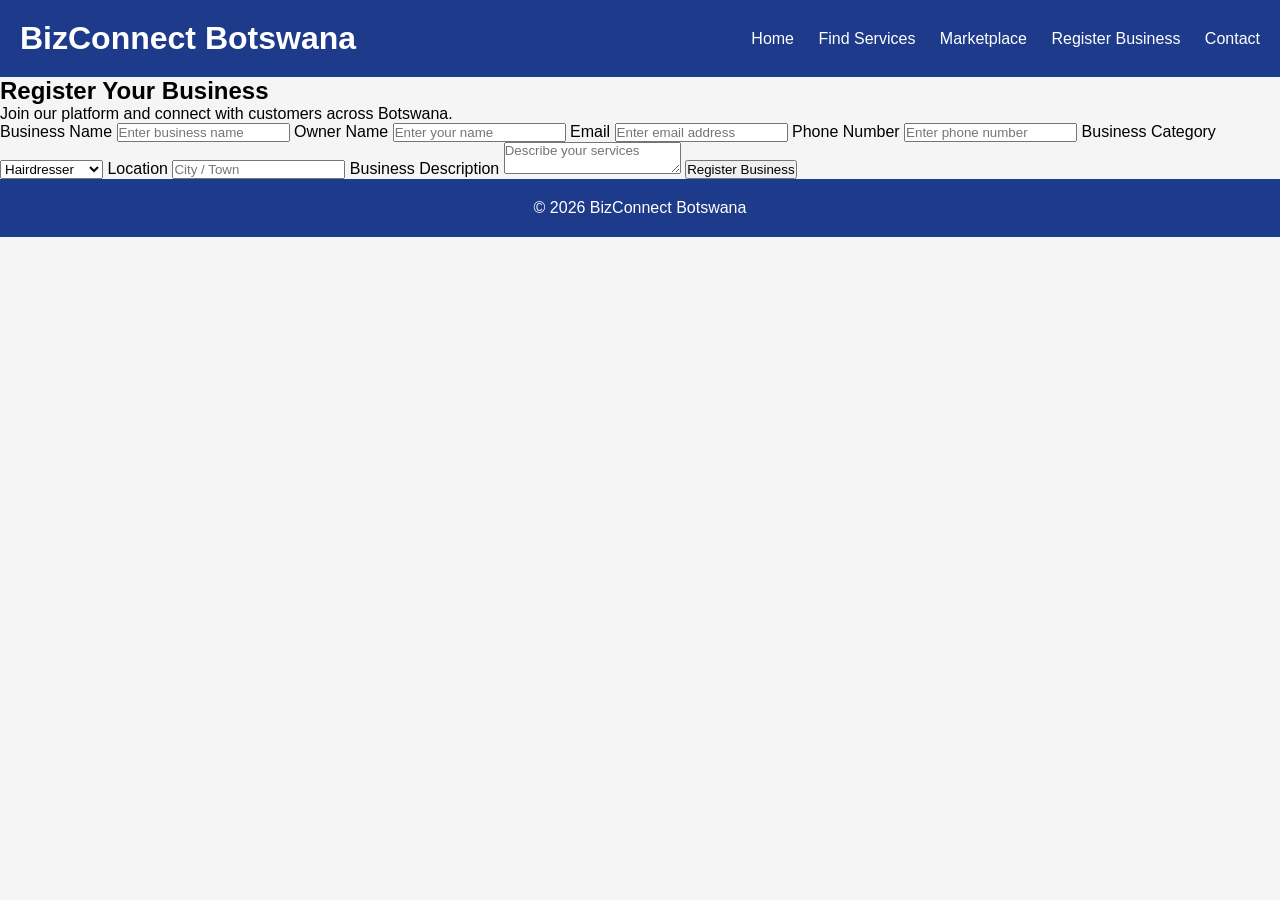
==== register.html @ e196f11c "Create register.html Add a registration form for businesses with necessary fields." ====
<!DOCTYPE html>
<html lang="en">
<head>
<meta charset="UTF-8">
<meta name="viewport" content="width=device-width, initial-scale=1.0">
<title>Register Business - BizConnect Botswana</title>
<link rel="stylesheet" href="style.css">
</head>

<body>

<header>
<h1>BizConnect Botswana</h1>

<nav>
<a href="index.html">Home</a>
<a href="#">Find Services</a>
<a href="#">Marketplace</a>
<a href="register.html">Register Business</a>
<a href="#">Contact</a>
</nav>
</header>

<section class="form-section">

<h2>Register Your Business</h2>
<p>Join our platform and connect with customers across Botswana.</p>

<form class="business-form">

<label>Business Name</label>
<input type="text" placeholder="Enter business name" required>

<label>Owner Name</label>
<input type="text" placeholder="Enter your name" required>

<label>Email</label>
<input type="email" placeholder="Enter email address" required>

<label>Phone Number</label>
<input type="tel" placeholder="Enter phone number" required>

<label>Business Category</label>
<select required>
<option>Hairdresser</option>
<option>Mechanic</option>
<option>Tutor</option>
<option>Photographer</option>
<option>Plumber</option>
<option>Other</option>
</select>

<label>Location</label>
<input type="text" placeholder="City / Town">

<label>Business Description</label>
<textarea placeholder="Describe your services"></textarea>

<button type="submit">Register Business</button>

</form>

</section>

<footer>
<p>© 2026 BizConnect Botswana</p>
</footer>

</body>
</html>
---- style.css ----
* {
    margin: 0;
    padding: 0;
    box-sizing: border-box;
    font-family: Arial, sans-serif;
}

body {
    background-color: #f5f5f5;
}

header {
    background-color: #1e3a8a;
    color: white;
    padding: 20px;
    display: flex;
    justify-content: space-between;
    align-items: center;
}

nav a {
    color: white;
    margin-left: 20px;
    text-decoration: none;
}

nav a:hover {
    text-decoration: underline;
}

.hero {
    text-align: center;
    padding: 80px 20px;
    background: #2563eb;
    color: white;
}

.hero button {
    margin-top: 20px;
    padding: 10px 20px;
    border: none;
    background: white;
    color: #2563eb;
    font-weight: bold;
    cursor: pointer;
}

.categories {
    padding: 50px;
    text-align: center;
}

.category-container {
    display: flex;
    justify-content: center;
    gap: 20px;
    margin-top: 30px;
}

.card {
    background: white;
    padding: 20px;
    width: 200px;
    border-radius: 8px;
    box-shadow: 0 3px 10px rgba(0,0,0,0.1);
}

.about {
    padding: 50px;
    text-align: center;
    background: #e5e7eb;
}

footer {
    text-align: center;
    padding: 20px;
    background: #1e3a8a;
    color: white;
}
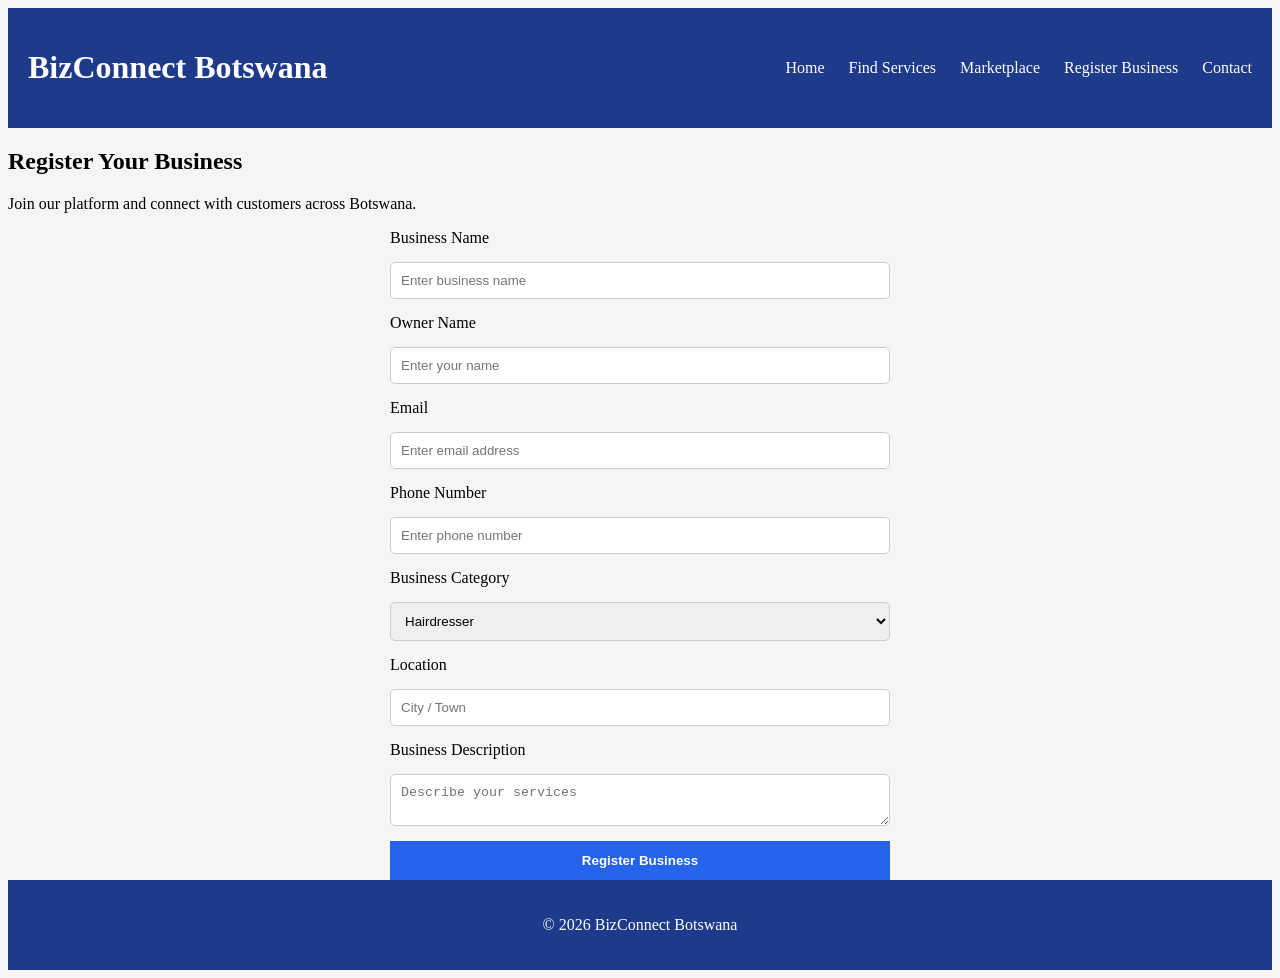
==== commit 67c031eb: "Update register.html" ====
--- a/register.html
+++ b/register.html
@@ -15,7 +15,7 @@
 <nav>
 <a href="index.html">Home</a>
 <a href="#">Find Services</a>
-<a href="#">Marketplace</a>
+<a href="#">Marketplace</a> 
 <a href="register.html">Register Business</a>
 <a href="#">Contact</a>
 </nav>
--- a/style.css
+++ b/style.css
@@ -1,3 +1,4 @@
+--index
 * {
     margin: 0;
     padding: 0;
@@ -77,3 +78,38 @@
     background: #1e3a8a;
     color: white;
 }
+
+-- register
+.form-section{
+padding:60px;
+text-align:center;
+}
+
+.business-form{
+max-width:500px;
+margin:auto;
+display:flex;
+flex-direction:column;
+gap:15px;
+}
+
+.business-form input,
+.business-form select,
+.business-form textarea{
+padding:10px;
+border:1px solid #ccc;
+border-radius:5px;
+}
+
+.business-form button{
+background:#2563eb;
+color:white;
+padding:12px;
+border:none;
+cursor:pointer;
+font-weight:bold;
+}
+
+.business-form button:hover{
+background:#1e40af;
+}
